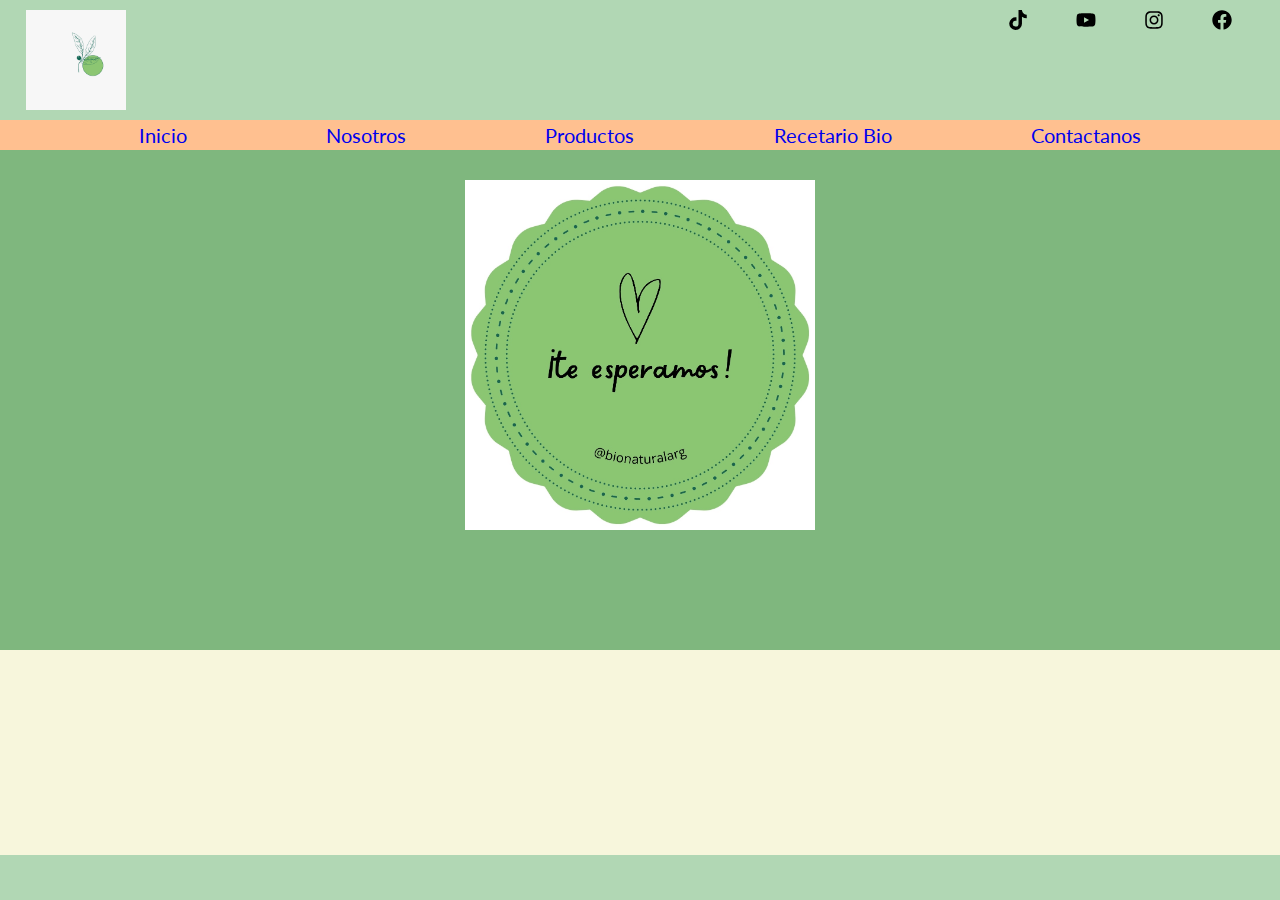
==== index.html @ 651303fd "primer commit" ====
<!DOCTYPE html>
<html lang="en">
  <head>
    <meta charset="UTF-8" />
    <meta http-equiv="X-UA-Compatible" content="IE=edge" />
    <meta name="viewport" content="width=device-width, initial-scale=1.0" />
    <title>BionaturalArg</title>
    <link rel="stylesheet" href="./styles/style.css" />
  </head>
  <body>
    <header class="header">
      <div class="header--divContainer">
        <img
          class="header--logoPrincipal"
          src="./images/logoImagen.jpeg"
          alt="logo principal"
        />
        <div class="header--divContainerIcons">
          <img
            class="header--iconTiktok"
            src="./assets/tiktok.svg"
            alt="tik-tok"
          />
          <img
            class="header--iconYoutube"
            src="./assets/youtube.svg"
            alt="youtube"
          />
          <img
            class="header--iconInstagram"
            src="./assets/instagram.svg"
            alt="instagram"
          />
          <img
            class="header--iconFacebook"
            src="./assets/facebook.svg"
            alt="facebook"
          />
          <img
            class="header--iconHamburguesa"
            src="./assets/menuH.svg"
            alt="menuHamburguesa"
          />
        </div>
      </div>
      <nav class="header--nav">
        <a class="header--navLink" href="./index.html">Inicio</a>
        <a class="header--navLink" href="./pages/nosotros.html">Nosotros</a>
        <a class="header--navLink" href="./pages/productos.html">Productos</a>
        <a class="header--navLink" href="./pages/recetariobio.html"
          >Recetario Bio</a
        >
        <a class="header--navLink" href="./pages/contactanos.html"
          >Contactanos</a
        >
      </nav>
    </header>
    <main class="main">
      <div class="main--carrouselContainer">
        <img class="main--carrouselImg" src="./images/logoTeesperamos.jpeg" alt="te esperamos" />
      </div>
    </main>
    <footer class="footer"></footer>
  </body>
</html>
---- styles/style.css ----
@import url("https://fonts.googleapis.com/css2?family=Lato:ital,wght@1,300;1,400&display=swap");

:root {
  --font: "Lato", sans-serif;
  --secundary-color: #7fb77e;
  --primary-color: #b1d7b4;
  --background-color: #f7f6dc;
  --details-color: #ffc090;
}
* {
  margin: 0;
  padding: 0;
  box-sizing: border-box;
}
html {
  font-size: 62.5%;
  font-family: var(--font);
}
body {
  min-height: 100vh;
  display: flex;
  flex-direction: column;
}

.header {
  height: 12rem;
  background-color: var(--primary-color);
}

.header--divContainer {
  /* modelado de la caja */
  display: flex;
  justify-content: space-between;
  align-items: flex-start;
  height: 12rem;
  width: 100vw;
}

.header--logoPrincipal {
  margin: 1rem 0 0 2vw;
  height: 10rem;
  width: 10rem;
}

.header--divContainerIcons {
  display: flex;
  justify-content: space-evenly;
  margin-top: 1rem;
  width: 25vw;
}

.header--iconHamburguesa {
  height: 5rem;
  width: 5rem;
  margin-top: 5rem;
}

.header--iconTiktok,
.header--iconYoutube,
.header--iconInstagram,
.header--iconFacebook,
.header--nav,
.header--navLink {
  display: none;
}

.main {
  flex-grow: 1;
  background-color: var(--background-color);
}

.main--carrouselContainer {
  padding-top: 3rem;
  background-color: var(--secundary-color);
  width: 100vw;
  height: 50rem;
}

.main--carrouselImg {
  display: block;
  margin: 0 auto;
  max-width: 35rem;
  max-height: 35rem;
}

.main--sectionNosotros {
  width: 100vw;
  height: 50rem;
}

.main--headingNosotros {
  font-size: 5rem;
  text-align: center;
}

.main--paragraphNosotros {
  font-size: 3rem;
}

.main--headingProductos {
  font-size: 5rem;
  text-align: center;
}

.main--divProductos {
  display: flex;
  justify-content: space-around;
  flex-wrap: wrap;
  padding-top: 3rem;
  background-color: var(--secundary-color);
  width: 100vw;
  min-height: 50rem;
}

.div--productosImagen {
  margin: 1rem;
  max-width: 35rem;
  max-height: 35rem;
}

.main--headingRecetario {
  font-size: 5rem;
  text-align: center;
}

.main--divRecetario {
  display: flex;
  /* justify-content: space-around;
  flex-wrap: wrap; */
  flex-direction: column;
  padding-top: 3rem;
  background-color: var(--secundary-color);
  width: 100vw;
  min-height: 50rem;
}

.div--imagenRight,.div--imagenLeft{
  display: flex;
  justify-content: space-around;
  align-items: center;
}

.div--parrafoImagen{
  width: 35rem;
}

.div--imagenAceiteRelajante,
.div--imagenRutinaFacial,
.div--imagenAceiteManzanilla {
  margin: 1rem;
  max-width: 35rem;
  max-height: 35rem;
}

.footer {
  height: 5vh;
  background-color: var(--primary-color);
}

@media screen and (min-width: 750px) {
  .header {
    height: 15rem;
  }
  .header--iconHamburguesa {
    display: none;
  }
  .header--iconTiktok,
  .header--iconYoutube,
  .header--iconInstagram,
  .header--iconFacebook {
    display: block;
    height: 2rem;
    width: 2rem;
  }

  .header--nav {
    display: flex;
    justify-content: space-evenly;
    align-items: center;
    width: 100vw;
    height: 3rem;
    background-color: var(--details-color);
  }
  .header--navLink {
    display: inline;
    text-decoration: none;
    font-size: 2rem;
  }
}
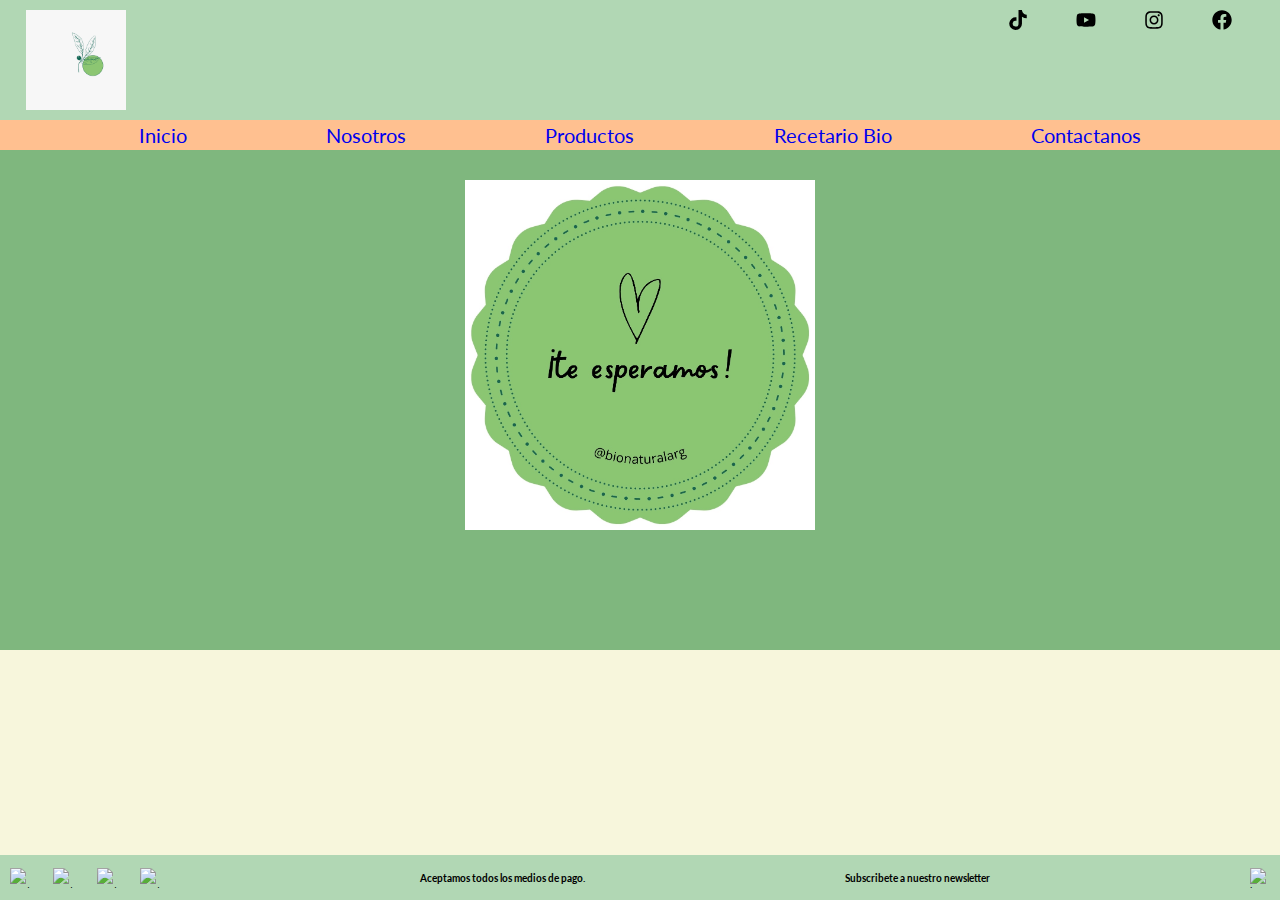
==== commit bf7a420f: "se agrego footer" ====
--- a/index.html
+++ b/index.html
@@ -57,9 +57,47 @@
     </header>
     <main class="main">
       <div class="main--carrouselContainer">
-        <img class="main--carrouselImg" src="./images/logoTeesperamos.jpeg" alt="te esperamos" />
+        <img
+          class="main--carrouselImg"
+          src="./images/logoTeesperamos.jpeg"
+          alt="te esperamos"
+        />
       </div>
     </main>
-    <footer class="footer"></footer>
+
+    <footer class="footer">
+      <div class="div--imagenPago">
+        <img
+          class="credit--card"
+          src="../proyectoFinalBnarg/assets/credit-card-free-icon-font.svg"
+          alt="creditCard"
+        />
+        <img
+          class="credit--card"
+          src="../proyectoFinalBnarg/assets/credit-card-free-icon-font.svg"
+          alt="creditCard"
+        />
+        <img
+          class="credit--card"
+          src="../proyectoFinalBnarg/assets/credit-card-free-icon-font.svg"
+          alt="creditCard"
+        />
+        <img
+          class="credit--card"
+          src="../proyectoFinalBnarg/assets/credit-card-free-icon-font.svg"
+          alt="creditCard"
+        />
+      </div>
+
+      <h3 class="textoPago">Aceptamos todos los medios de pago.</h3>
+
+      <h3 class="textoPago2">Subscribete a nuestro newsletter</h3>
+
+      <img
+        class="logo--footer"
+        src="../proyectoFinalBnarg/images/bioNaturalcrema.jpeg"
+        alt="logo"
+      />
+    </footer>
   </body>
 </html>
--- a/styles/style.css
+++ b/styles/style.css
@@ -134,13 +134,14 @@
   min-height: 50rem;
 }
 
-.div--imagenRight,.div--imagenLeft{
+.div--imagenRight,
+.div--imagenLeft {
   display: flex;
   justify-content: space-around;
   align-items: center;
 }
 
-.div--parrafoImagen{
+.div--parrafoImagen {
   width: 35rem;
 }
 
@@ -152,9 +153,69 @@
   max-height: 35rem;
 }
 
+.main--containerContactanos {
+  display: flex;
+}
+
+.main--consultanos,
+.logo--contactanos,
+.main--contactanos {
+  width: 30%;
+  height: 50rem;
+}
+
+.img--logoContactanos {
+  max-width: 50%;
+  height: auto;
+}
+
+.img--whatsapp {
+  max-width: 20%;
+  height: auto;
+}
+
+.iframe--mapa {
+  max-width: 70%;
+  height: auto;
+}
+
 .footer {
-  height: 5vh;
+  display: flex;
+  justify-content: space-between;
+  align-items: center;
+  min-height: 5vh;
   background-color: var(--primary-color);
+}
+
+.div--imagenPago {
+  display: flex;
+  justify-content: space-between;
+  margin-left: 1rem;
+  width: 15rem;
+  height: 2rem;
+}
+.credit--card {
+  
+  width: 2rem;
+  height: 2rem;
+}
+
+.textoPago {
+  font-size: 1rem;
+ 
+}
+.textoPago2 {
+  font-size: 1rem;
+}
+
+.logoFooter {
+
+}
+
+.logo--footer {
+  margin-right: 1rem;
+  width: 2rem;
+  height: 2rem;
 }
 
 @media screen and (min-width: 750px) {
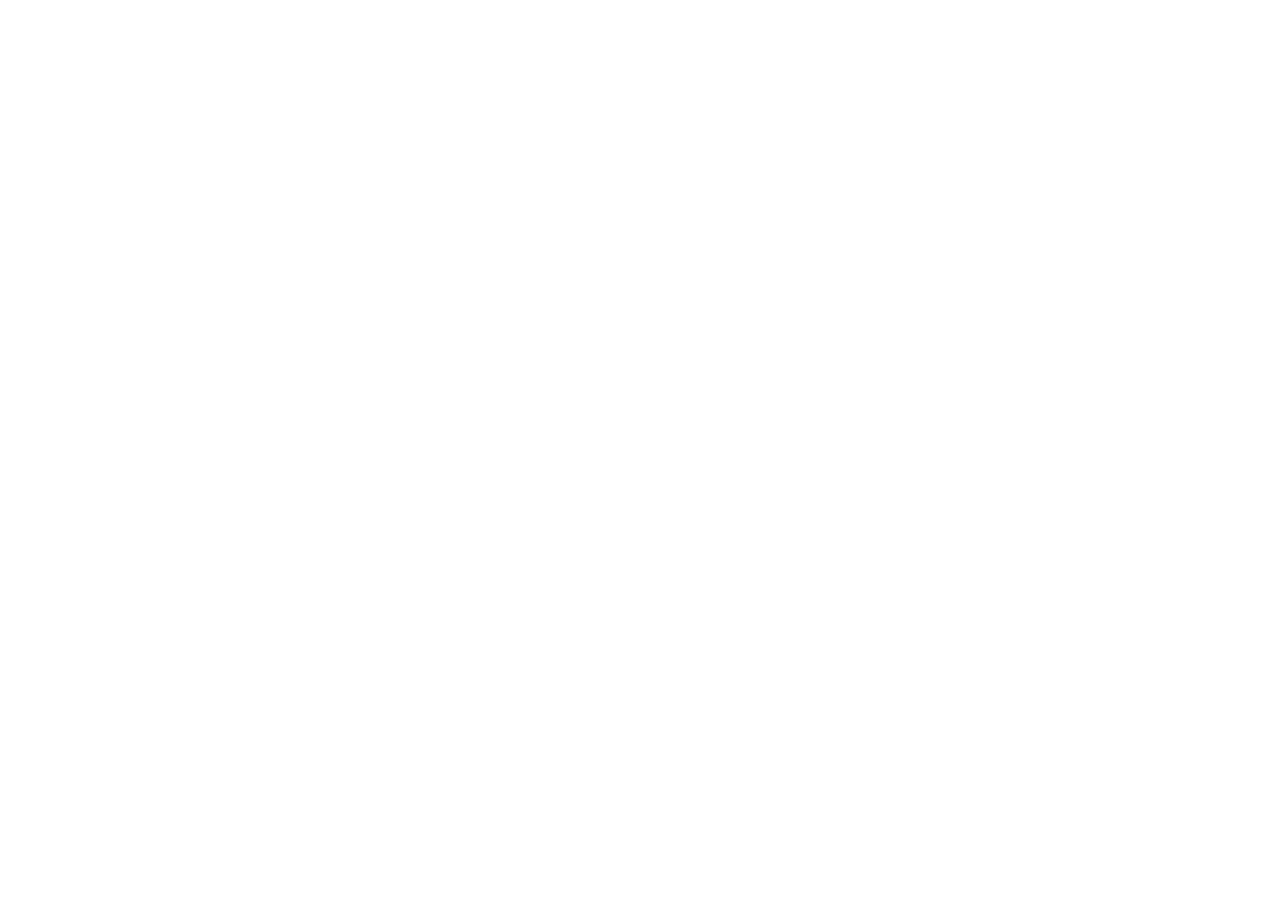
==== commit 4d022145: "se creo index" ====
--- a/index.html
+++ b/index.html
@@ -1,103 +1,12 @@
 <!DOCTYPE html>
 <html lang="en">
-  <head>
-    <meta charset="UTF-8" />
-    <meta http-equiv="X-UA-Compatible" content="IE=edge" />
-    <meta name="viewport" content="width=device-width, initial-scale=1.0" />
-    <title>BionaturalArg</title>
-    <link rel="stylesheet" href="./styles/style.css" />
-  </head>
-  <body>
-    <header class="header">
-      <div class="header--divContainer">
-        <img
-          class="header--logoPrincipal"
-          src="./images/logoImagen.jpeg"
-          alt="logo principal"
-        />
-        <div class="header--divContainerIcons">
-          <img
-            class="header--iconTiktok"
-            src="./assets/tiktok.svg"
-            alt="tik-tok"
-          />
-          <img
-            class="header--iconYoutube"
-            src="./assets/youtube.svg"
-            alt="youtube"
-          />
-          <img
-            class="header--iconInstagram"
-            src="./assets/instagram.svg"
-            alt="instagram"
-          />
-          <img
-            class="header--iconFacebook"
-            src="./assets/facebook.svg"
-            alt="facebook"
-          />
-          <img
-            class="header--iconHamburguesa"
-            src="./assets/menuH.svg"
-            alt="menuHamburguesa"
-          />
-        </div>
-      </div>
-      <nav class="header--nav">
-        <a class="header--navLink" href="./index.html">Inicio</a>
-        <a class="header--navLink" href="./pages/nosotros.html">Nosotros</a>
-        <a class="header--navLink" href="./pages/productos.html">Productos</a>
-        <a class="header--navLink" href="./pages/recetariobio.html"
-          >Recetario Bio</a
-        >
-        <a class="header--navLink" href="./pages/contactanos.html"
-          >Contactanos</a
-        >
-      </nav>
-    </header>
-    <main class="main">
-      <div class="main--carrouselContainer">
-        <img
-          class="main--carrouselImg"
-          src="./images/logoTeesperamos.jpeg"
-          alt="te esperamos"
-        />
-      </div>
-    </main>
-
-    <footer class="footer">
-      <div class="div--imagenPago">
-        <img
-          class="credit--card"
-          src="../proyectoFinalBnarg/assets/credit-card-free-icon-font.svg"
-          alt="creditCard"
-        />
-        <img
-          class="credit--card"
-          src="../proyectoFinalBnarg/assets/credit-card-free-icon-font.svg"
-          alt="creditCard"
-        />
-        <img
-          class="credit--card"
-          src="../proyectoFinalBnarg/assets/credit-card-free-icon-font.svg"
-          alt="creditCard"
-        />
-        <img
-          class="credit--card"
-          src="../proyectoFinalBnarg/assets/credit-card-free-icon-font.svg"
-          alt="creditCard"
-        />
-      </div>
-
-      <h3 class="textoPago">Aceptamos todos los medios de pago.</h3>
-
-      <h3 class="textoPago2">Subscribete a nuestro newsletter</h3>
-
-      <img
-        class="logo--footer"
-        src="../proyectoFinalBnarg/images/bioNaturalcrema.jpeg"
-        alt="logo"
-      />
-    </footer>
-  </body>
-</html>
+<head>
+    <meta charset="UTF-8">
+    <meta http-equiv="X-UA-Compatible" content="IE=edge">
+    <meta name="viewport" content="width=device-width, initial-scale=1.0">
+    <title>Document</title>
+</head>
+<body>
+    
+</body>
+</html>